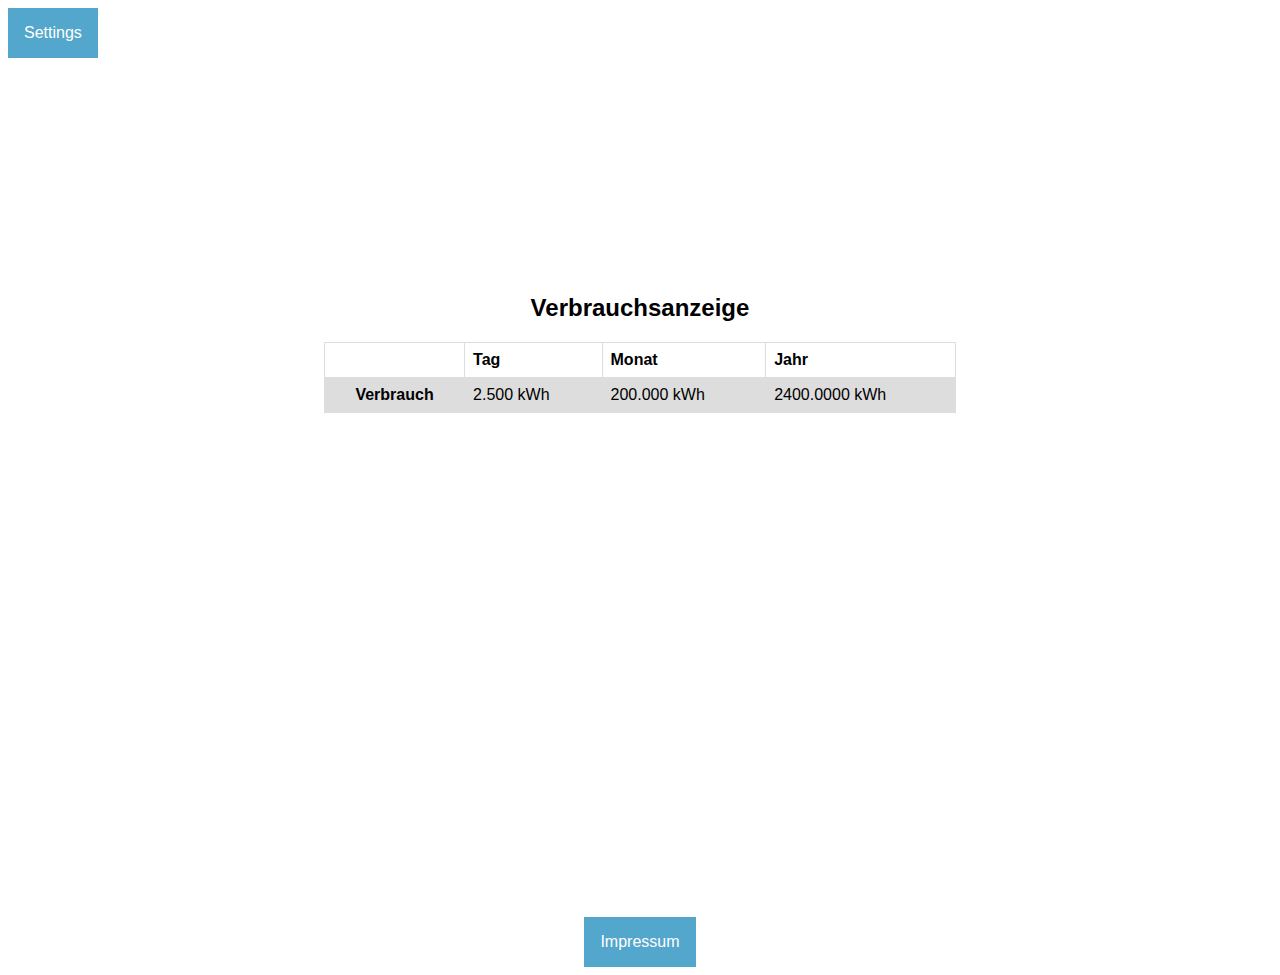
==== projectshare/webserver/www/index.html @ 1a152933 "Add files via upload" ====
<html lang="de">
<head>
    <meta charset="utf-8">
    <meta name="viewport" content="width=device-width, user-scalable=no, minimum-scale=1.0, maximum-scale=1.0">
    <link type="text/css" rel="stylesheet" href="css/main.css">
    <style>
        body{
            background-image: url("media/images/lines-background_MyZzH0v__SB_PM.jpg");
        }
    </style>
</head>
<body>
    <div id="home_site">
        <div class="dropdown">
            <button class="dropbtn">Settings</button>
            <div class="dropdown-content">
            <a href="#">Einträge löschen</a>
            <a href="#">Messdaten laden</a>
            <a href="#"></a>
            </div>
        </div>
    </div>
    <br><br>
    <br><br>
    <br><br>
    <br><br>
    <br><br>
    <br><br>
    <h2><center>Verbrauchsanzeige</center></h2>

<table>
  <tr>
    <th> </th>
    <th>Tag</th>
    <th>Monat</th>
    <th>Jahr</th>
  </tr>
  <tr>
    <th><center>Verbrauch</center></th>
    <td> 2.500 kWh</td>
    <td>200.000 kWh</td>
    <td>2400.0000 kWh</td>
</table>

<br><br>
<br><br>
<br><br>
<br><br>
<br><br>
<br><br>
<br><br>
<br><br>
<br><br>
<br><br>
<br><br>
<br><br>
<br><br>
<br><br>

<center><div class ="dropup" style="width: 10%;">
  <button class= "dropbtn" >Impressum</button>
    <center> <div class="dropup-content" style="width: 100%;">
          <br> <br>
          E-Mail: m.kannathasan@ostfalia.de, 
           d.dietrich@ostfalia.de, j.meyer@ostfalia.de<br> <br>
          Matrikelnummern: Mathusan Kannathasan: 70463094, Daniel Dietrich: 70462732, Janek Meyer: <br> <br>
      </div></center>
  </div></center>
</body>
</html>
---- projectshare/webserver/www/css/main.css ----
.settings_btn{
  cursor: pointer;
}

.dropbtn {
  background-color: #7fabc9;
  color: white;
  padding: 16px;
  font-size: 16px;
  border: none;
  cursor: pointer;
}

.dropdown {
  position: relative;
  display: inline-block;
}

.dropdown-content {
  display: none;
  position: absolute;
  background-color: #f9f9f9;
  min-width: 160px;
  box-shadow: 0px 8px 16px 0px rgba(0,0,0,0.2);
  z-index: 1;
}

.dropdown-content a {
  color: black;
  padding: 12px 16px;
  font-family:  arial, sans-serif;
  text-decoration: none;
  display: block;
}

.dropdown-content a:hover {background-color: #f1f1f1}

.dropdown:hover .dropdown-content {
  display: block;
}

.dropdown:hover .dropbtn {
  background-color: #7fabc9;
}


  h2{
      font-family: arial, sans-serif;
  }

  table {
    margin-left: auto;
    margin-right: auto;
    background-color: white;
    font-family: arial, sans-serif;
    border-collapse: collapse;
    position: center;
    width: 50%;
  }
  
  td, th {
    border: 1px solid #dddddd;
    text-align: left;
    padding: 8px;
  }
  
  tr:nth-child(even) {
    background-color: #dddddd;
  }

  .dropbtn {
    background-color: #53a6cc;
    color: white;
    padding: 16px;
    font-size: 16px;
    border: none;
   
}
  .dropup {
    position: relative;
    display: inline-block;
 }
  
  .dropup-content {
    font-family: arial, sans-serif;
    display: none;
    position: absolute;
    min-width: 160px;
    bottom: 50px;
    z-index: 1;
    
  }
  
  .dropup-content a {
    font-family: arial, sans-serif;
    text-align: center;
    padding: 12px 16px;
    text-decoration: none;
    display: block;
  }
  
.dropup:hover .dropup-content {
    display: block;
}
.dropup:hover .dropbtn {
  background-color: #7fabc9;
}
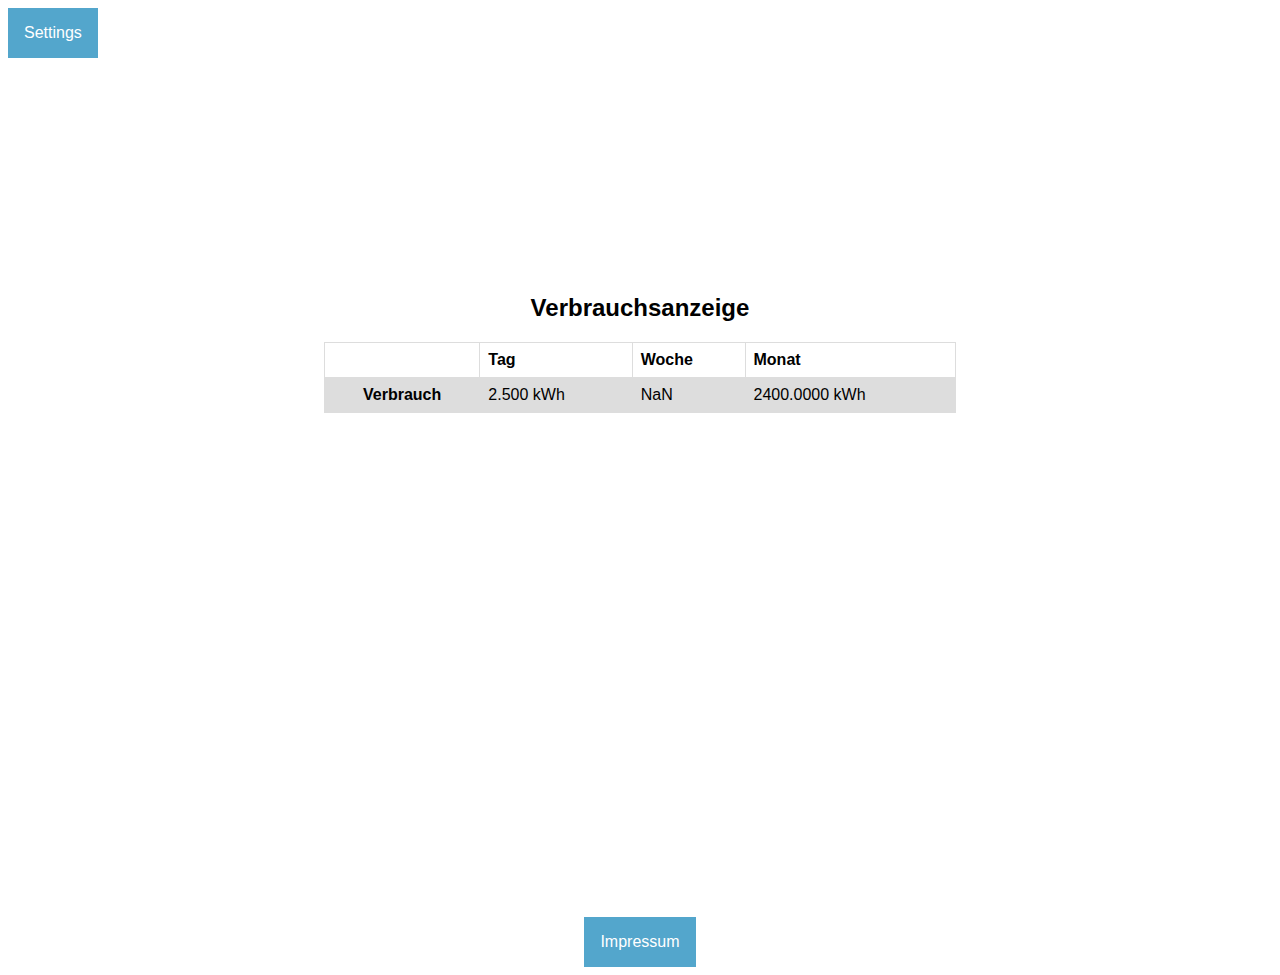
==== commit 3347e7ac: "- updated Version of Python code and Js" ====
--- a/projectshare/webserver/www/index.html
+++ b/projectshare/webserver/www/index.html
@@ -3,13 +3,14 @@
     <meta charset="utf-8">
     <meta name="viewport" content="width=device-width, user-scalable=no, minimum-scale=1.0, maximum-scale=1.0">
     <link type="text/css" rel="stylesheet" href="css/main.css">
+    <script src="js/java/verbrauch2.js"></script>
     <style>
         body{
             background-image: url("media/images/lines-background_MyZzH0v__SB_PM.jpg");
         }
     </style>
 </head>
-<body>
+<body onload="init()">
     <div id="home_site">
         <div class="dropdown">
             <button class="dropbtn">Settings</button>
@@ -20,6 +21,8 @@
             </div>
         </div>
     </div>
+    <div id= "countday"> </div> 
+    <div id= "countweek"> </div>
     <br><br>
     <br><br>
     <br><br>
@@ -32,14 +35,14 @@
   <tr>
     <th> </th>
     <th>Tag</th>
+    <th>Woche</th>
     <th>Monat</th>
-    <th>Jahr</th>
   </tr>
   <tr>
     <th><center>Verbrauch</center></th>
-    <td> 2.500 kWh</td>
-    <td>200.000 kWh</td>
-    <td>2400.0000 kWh</td>
+    <td id ="day"> 2.500 kWh</td>
+    <td id ="week">200.000 kWh</td>
+    <td id ="month">2400.0000 kWh</td>
 </table>
 
 <br><br>
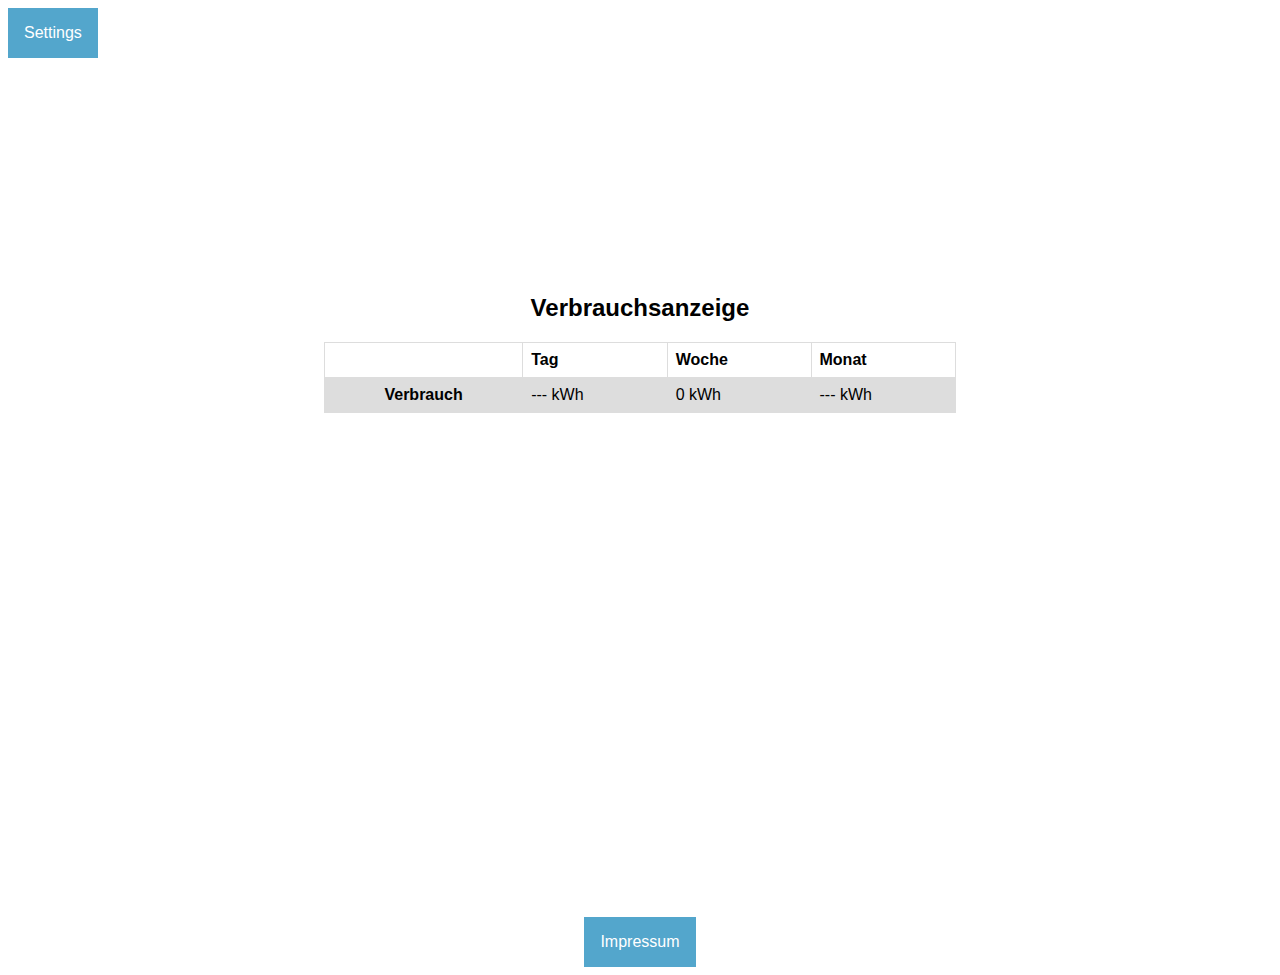
==== commit 0665c1e8: "- fixed version" ====
--- a/projectshare/webserver/www/index.html
+++ b/projectshare/webserver/www/index.html
@@ -15,9 +15,8 @@
         <div class="dropdown">
             <button class="dropbtn">Settings</button>
             <div class="dropdown-content">
-            <a href="#">Einträge löschen</a>
-            <a href="#">Messdaten laden</a>
-            <a href="#"></a>
+           <a id="download_link" download="currentMeasurementData_file.txt" href= >Download Day as Text File</a> 
+           <a href="#"></a>
             </div>
         </div>
     </div>
@@ -40,9 +39,11 @@
   </tr>
   <tr>
     <th><center>Verbrauch</center></th>
-    <td id ="day"> 2.500 kWh</td>
-    <td id ="week">200.000 kWh</td>
-    <td id ="month">2400.0000 kWh</td>
+    <td id ="day">--- kWh</td>
+    <td id ="week">--- kWh</td>
+    <td id ="month">--- kWh</td>
+  </tr>
+  
 </table>
 
 <br><br>
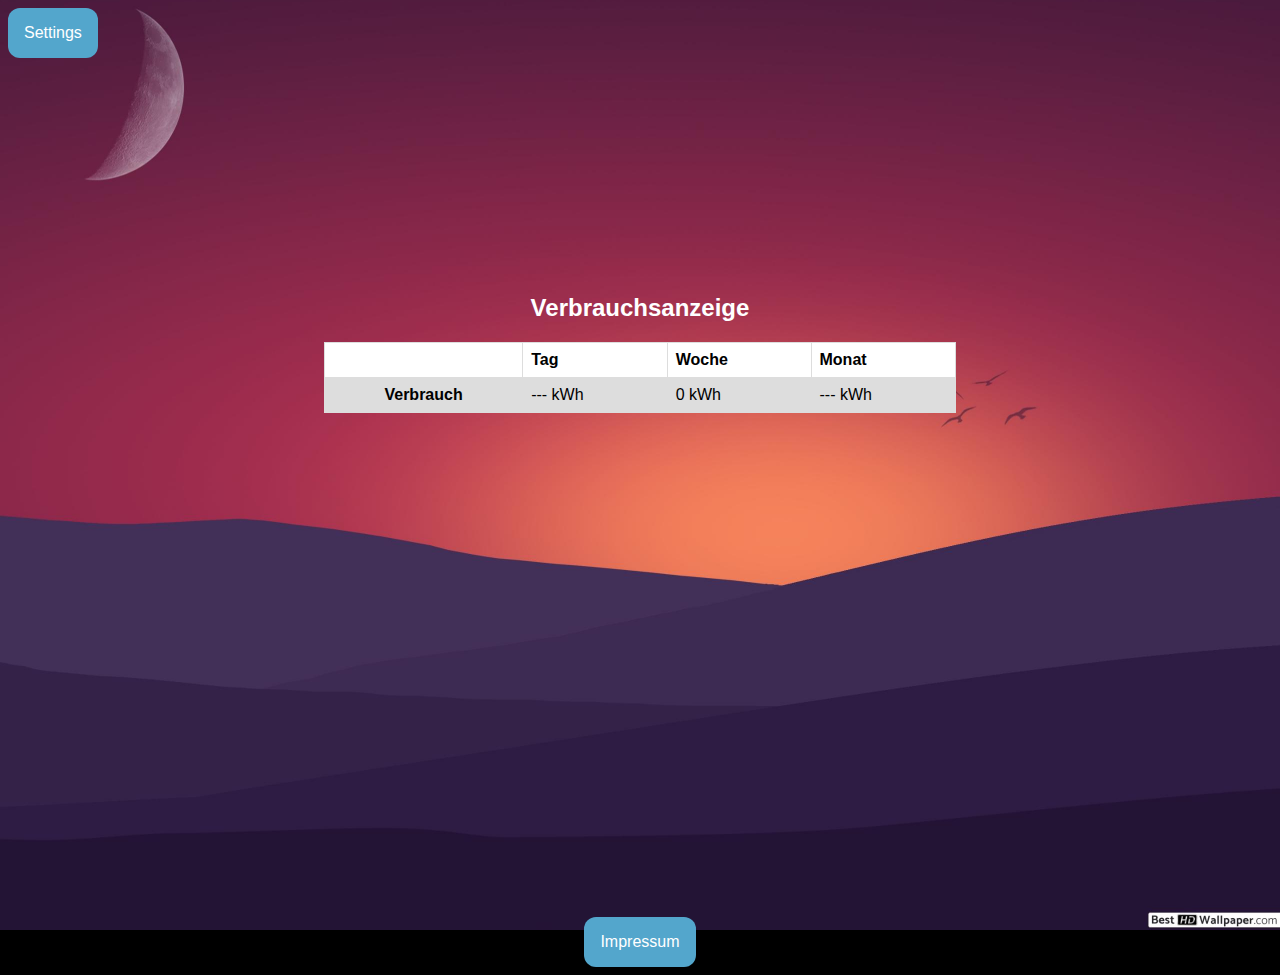
==== commit f668e91c: "Add files via upload" ====
--- a/projectshare/webserver/www/index.html
+++ b/projectshare/webserver/www/index.html
@@ -1,13 +1,41 @@
 <html lang="de">
 <head>
+
+    <title>SweetHome</title>
     <meta charset="utf-8">
     <meta name="viewport" content="width=device-width, user-scalable=no, minimum-scale=1.0, maximum-scale=1.0">
+    <meta name="apple-mobile-web-app-capable" content="yes" />
+
     <link type="text/css" rel="stylesheet" href="css/main.css">
-    <script src="js/java/verbrauch2.js"></script>
+
+    <link rel="icon" href="/media/images/stromzeichen.png">
+
+    <link rel="apple-touch-icon" href="/media/apple-touch-icon/apple-touch-icon.png">
+    <link rel="apple-touch-icon" href="/media/apple-touch-icon/apple-touch-icon-57x57.png" sizes="57x57">
+    <link rel="apple-touch-icon" href="/media/apple-touch-icon/apple-touch-icon-60x60.png" sizes="60x60">
+    <link rel="apple-touch-icon" href="/media/apple-touch-icon/apple-touch-icon-72x72.png" sizes="72x72">
+    <link rel="apple-touch-icon" href="/media/apple-touch-icon/apple-touch-icon-76x76.png" sizes="76x76">
+    <link rel="apple-touch-icon" href="/media/apple-touch-icon/apple-touch-icon-114x114.png" sizes="114x114">
+    <link rel="apple-touch-icon" href="/media/apple-touch-icon/apple-touch-icon-120x120.png" sizes="120x120">
+    <link rel="apple-touch-icon" href="/media/apple-touch-icon/apple-touch-icon-128x128.png" sizes="128x128">
+    <link rel="apple-touch-icon" href="/media/apple-touch-icon/apple-touch-icon-144x144.png" sizes="144x144">
+    <link rel="apple-touch-icon" href="/media/apple-touch-icon/apple-touch-icon-152x152.png" sizes="152x152">
+    <link rel="apple-touch-icon" href="/media/apple-touch-icon/apple-touch-icon-180x180.png" sizes="180x180">
+    <link rel="apple-touch-icon" href="/media/apple-touch-icon/apple-touch-icon-precomposed.png">
+    <script src="js/java/verbrauch2.js"></script>   
+    
+
+
+
+
     <style>
-        body{
-            background-image: url("media/images/lines-background_MyZzH0v__SB_PM.jpg");
-        }
+        html { 
+    background: url(media/images/background.jpg) no-repeat center center fixed #000; 
+    -webkit-background-size: cover;
+    -moz-background-size: cover;
+    -o-background-size: cover;
+    background-size: cover;
+}
     </style>
 </head>
 <body onload="init()">
@@ -15,7 +43,7 @@
         <div class="dropdown">
             <button class="dropbtn">Settings</button>
             <div class="dropdown-content">
-           <a id="download_link" download="currentMeasurementData_file.txt" href= >Download Day as Text File</a> 
+           <a id="download_link" download="currentMeasurementData_file.txt" href= >Tageswerte als .txt download</a> 
            <a href="#"></a>
             </div>
         </div>
@@ -28,7 +56,7 @@
     <br><br>
     <br><br>
     <br><br>
-    <h2><center>Verbrauchsanzeige</center></h2>
+    <h2><center style="color:white">Verbrauchsanzeige</center></h2>
 
 <table>
   <tr>
@@ -43,7 +71,6 @@
     <td id ="week">--- kWh</td>
     <td id ="month">--- kWh</td>
   </tr>
-  
 </table>
 
 <br><br>
@@ -63,11 +90,11 @@
 
 <center><div class ="dropup" style="width: 10%;">
   <button class= "dropbtn" >Impressum</button>
-    <center> <div class="dropup-content" style="width: 100%;">
+    <center > <div class="dropup-content" style="width: 100%;">
           <br> <br>
-          E-Mail: m.kannathasan@ostfalia.de, 
-           d.dietrich@ostfalia.de, j.meyer@ostfalia.de<br> <br>
-          Matrikelnummern: Mathusan Kannathasan: 70463094, Daniel Dietrich: 70462732, Janek Meyer: <br> <br>
+          E-Mail: <br />m.kannathasan@ostfalia.de, <br /> 
+          d.dietrich@ostfalia.de, <br />jane.meyer@ostfalia.de<br> <br>
+          Matrikelnummern: <br />Mathusan Kannathasan: 70463094, <br />Daniel Dietrich: 70462732, <br />Janek Meyer: 70464002<br> <br>
       </div></center>
   </div></center>
 </body>
--- a/projectshare/webserver/www/css/main.css
+++ b/projectshare/webserver/www/css/main.css
@@ -76,6 +76,8 @@
     padding: 16px;
     font-size: 16px;
     border: none;
+    border-radius: 12px;
+    position: relative;
    
 }
   .dropup {
@@ -86,6 +88,7 @@
   .dropup-content {
     font-family: arial, sans-serif;
     display: none;
+    color: rgb(255, 255, 255);
     position: absolute;
     min-width: 160px;
     bottom: 50px;
@@ -110,3 +113,9 @@
 
 
 
+#container {
+            width: 100%;
+            height: 100%;
+            margin: 0;
+            padding: 0;
+        }
